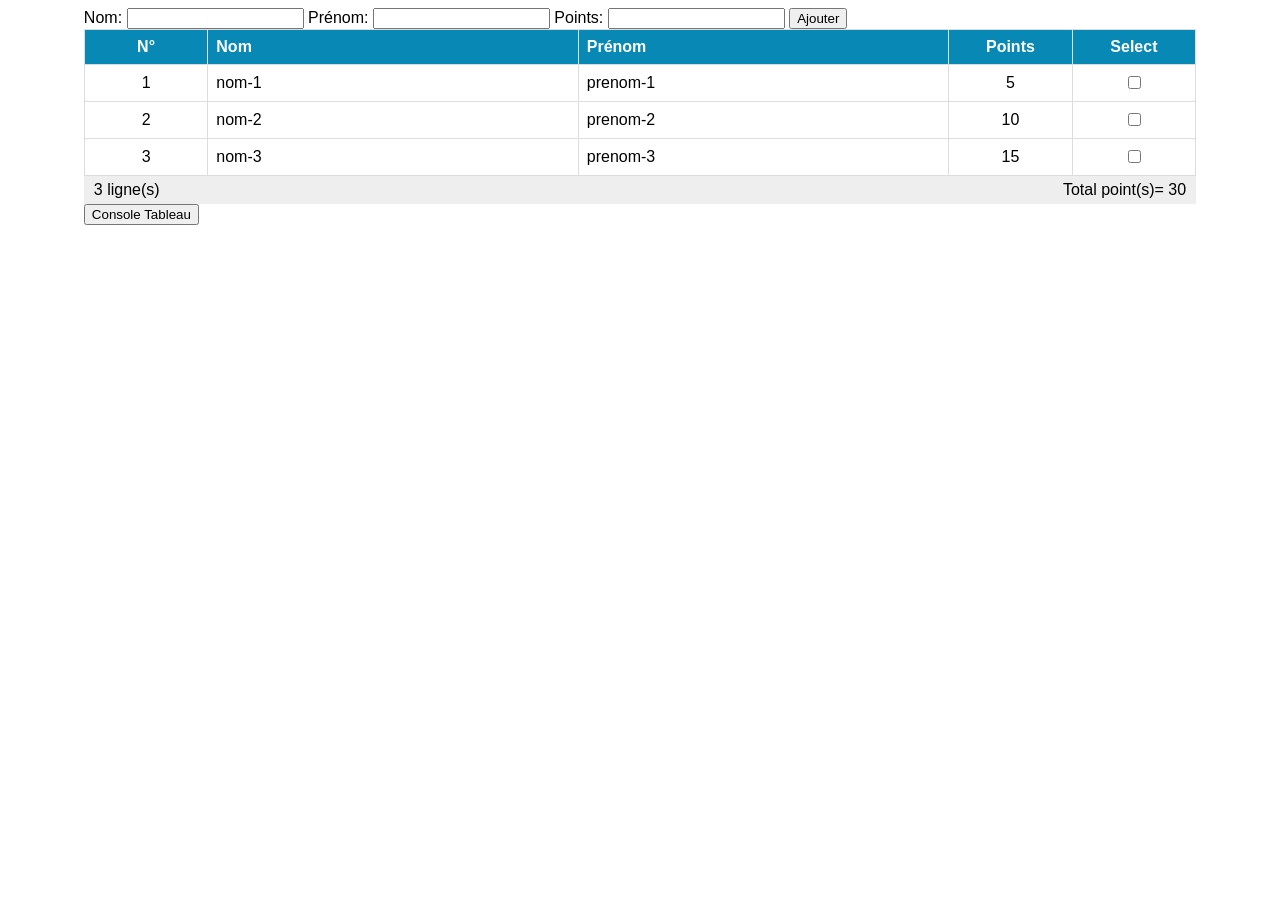
==== etape5/index.html @ 6bcf783b "TP5 CRUD-Persons terminé" ====
<!DOCTYPE html>
<html lang="fr">
<head>
    <meta charset="UTF-8">
    <title>TP4 - Etape 5</title>
    <link rel="stylesheet" href="style.css">
</head>
<body>
    <div id="table_container">
        <div id="form_container">
            <div class="form_group">
                <label class="form_label">Nom:</label>
                <input type="text" id="form_nom" class="form_field"/>
            </div>
            <div class="form_group">
                <label class="form_label">Prénom:</label>
                <input type="text" id="form_prenom" class="form_field"/>
            </div>
            <div class="form_group">
                <label class="form_label">Points:</label>
                <input type="number" id="form_points" class="form_field"/>
            </div>
            <button onclick="doNewData()">Ajouter</button>
        </div>
        <table id="table_persons">
            <tr>
                <th class="col_number">N°</th>
                <th class="col_text">Nom</th>
                <th class="col_text">Prénom</th>
                <th class="col_number">Points</th>
                <th class="col_chkbox">Select</th>
            </tr>
        </table>
        <div id="container_summary">
            <p id="p1">0 ligne(s)</p>
            <p id="p2"></p>
            <p id="p3">Totale point(s)= 0</p>
        </div>
        <button onclick="consoleTableau()">Console Tableau</button>
    </div>
    <script src="script.js"></script>
</body>
</html>
---- etape5/style.css ----
/* Mise en forme globale du conteneur */
#table_container {
    font-family: Calibri, sans-serif;
    width: 88%;
    margin: auto;
    text-align: left;
}
/* Mise en forme du tableau */
table {
    width: 100%;
    border-collapse: collapse;
    margin-bottom: 0;
}
/* En-têtes et cellules */
th, td {
    border: 1px solid #dddddd;
    padding: 8px;
}

/* En-tête bleu */
th {
    background-color: #0788b5;
    color: white;
    text-align: center;
}

/* Colonnes numériques : N° et Points */
.col_number {
    width: 10%;
    text-align: center;
}

/* Colonnes Nom et Prénom */
.col_text {
    width: 30%;
    text-align: left;
}

/* Colonne Select */
.col_chkbox {
    width: 10%;
    text-align: center;
}
.buttons {
    display: flex;
    gap: 10px;
    margin-top: 0;
}
#container_summary {
    display: flex;
    justify-content: space-between;
    align-items: center;
    background-color: #eeeeee;
    padding: 5px 10px;
    margin-top: 0;
    margin-bottom: 0;
}

#container_summary p {
    margin: 0;
}
.form_group {
    display: inline-block;
}
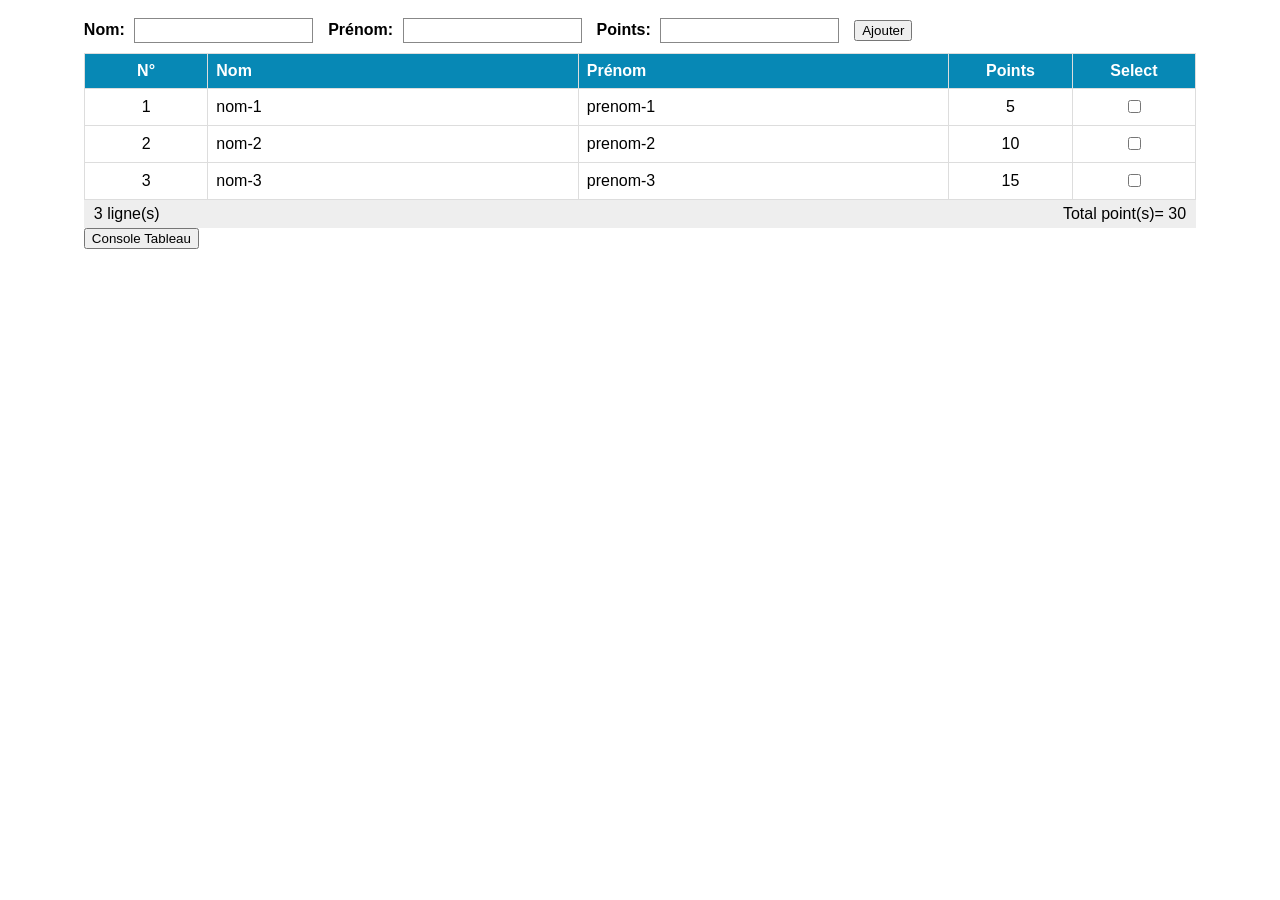
==== commit d796befa: "Modifications du projet" ====
--- a/etape5/index.html
+++ b/etape5/index.html
@@ -34,7 +34,7 @@
         <div id="container_summary">
             <p id="p1">0 ligne(s)</p>
             <p id="p2"></p>
-            <p id="p3">Totale point(s)= 0</p>
+            <p id="p3">Total point(s)= 0</p>
         </div>
         <button onclick="consoleTableau()">Console Tableau</button>
     </div>
--- a/etape5/style.css
+++ b/etape5/style.css
@@ -61,4 +61,19 @@
 }
 .form_group {
     display: inline-block;
+}
+/* Mise en forme du formulaire */
+#form_container {
+    display: flex;
+    align-items: center;
+    gap: 15px;
+    padding: 10px 0;
+}
+.form_label {
+    font-weight: bold;
+    margin-right: 5px;
+}
+.form_field {
+    padding: 4px;
+    border: 1px solid #888888;
 }
